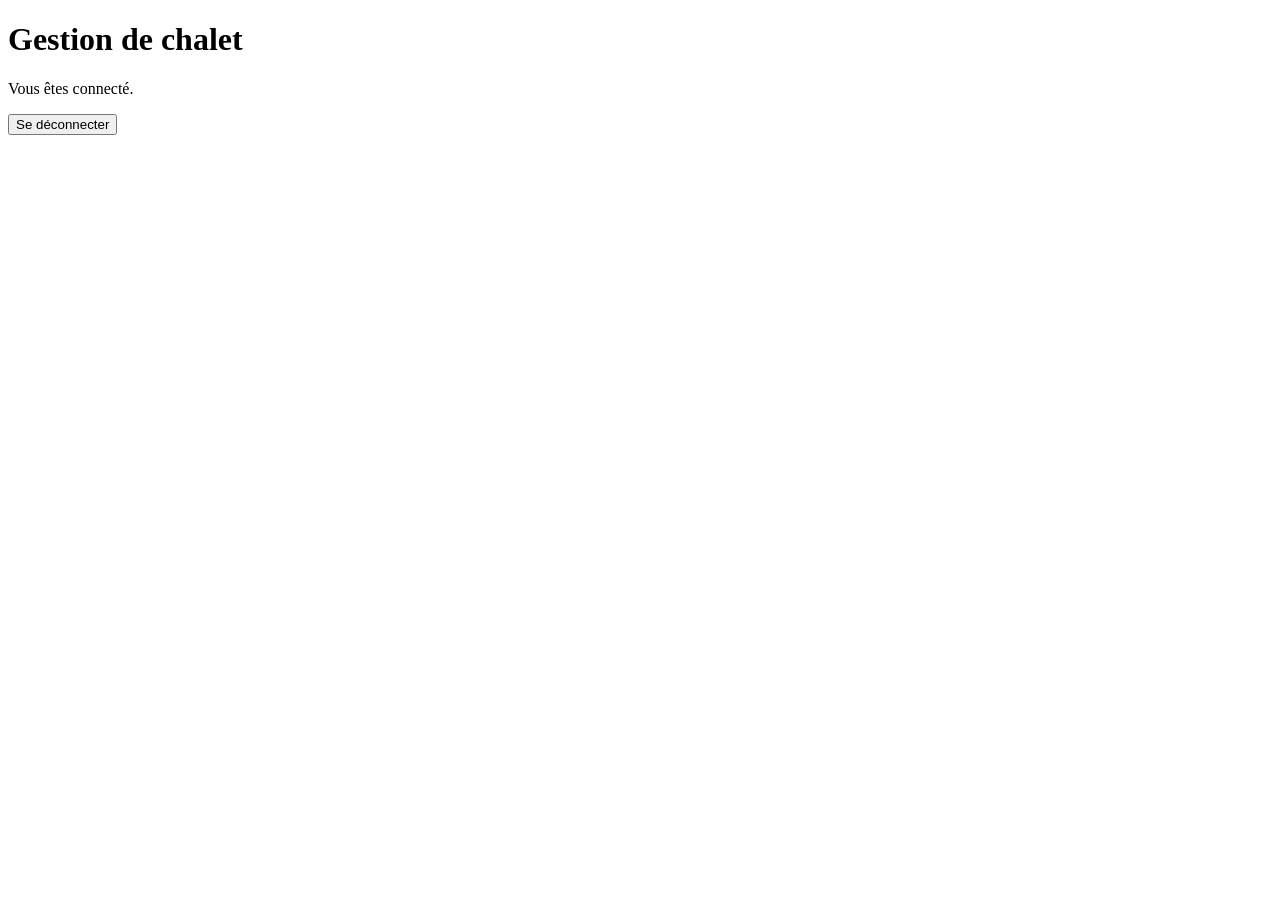
==== src/main/resources/static/accueil.html @ 22606a57 "feat: page de connexion, manifeste et service worker sans cache de la PWA (ca83, cs01, cs28) Co-Auth" ====
<!doctype html>
<html lang="fr">
<head>
  <meta charset="utf-8">
  <meta name="viewport" content="width=device-width, initial-scale=1">
  <title>Gestion de chalet</title>
  <link rel="manifest" href="/manifest.webmanifest">
  <link rel="icon" href="/icones/icone-192.png">
  <link rel="stylesheet" href="/style.css">
  <script src="/commun.js" defer></script>
  <script src="/accueil.js" defer></script>
</head>
<body>
  <main>
    <h1>Gestion de chalet</h1>
    <p>Vous êtes connecté.</p>
    <button id="deconnexion" type="button">Se déconnecter</button>
  </main>
</body>
</html>
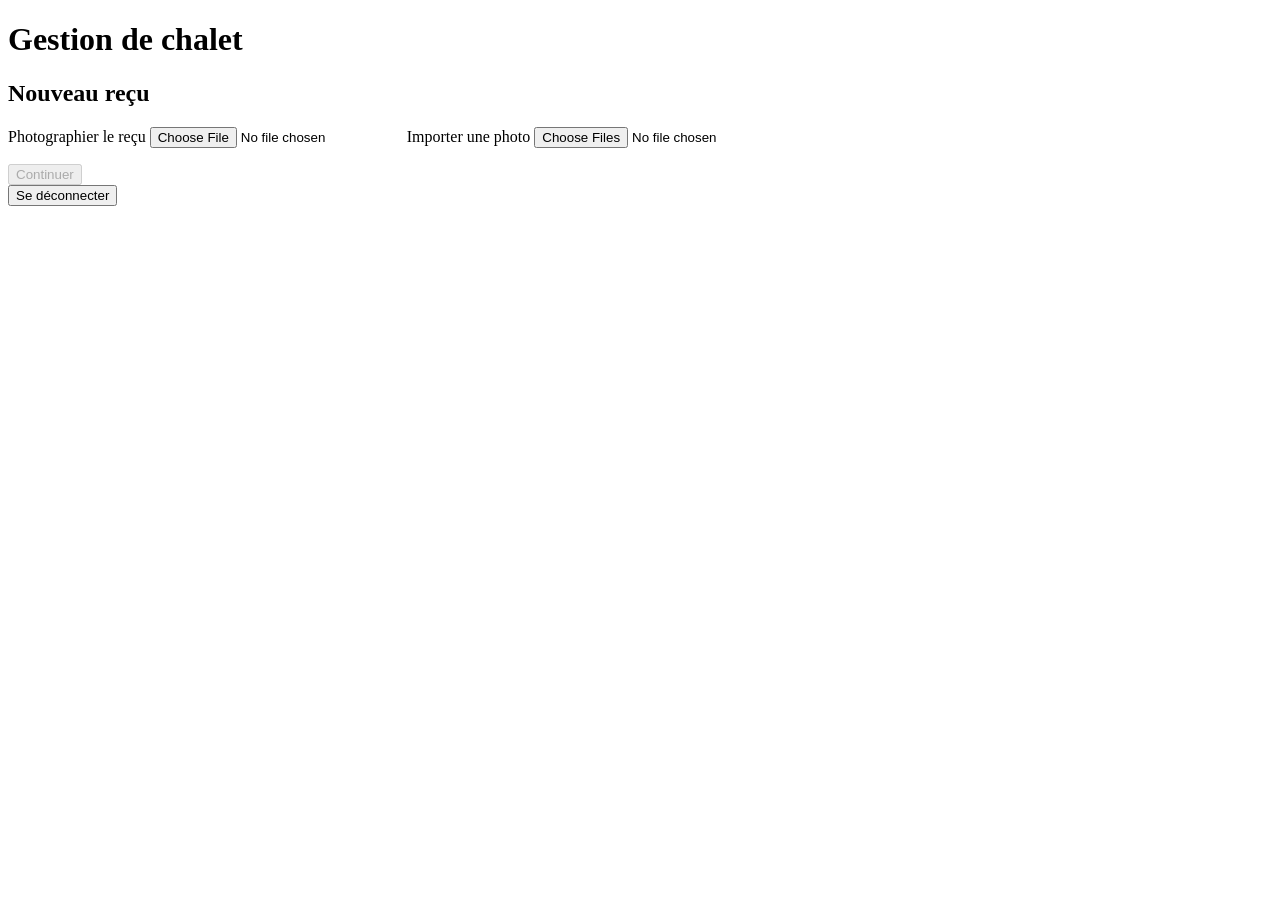
==== commit 10b29996: "feat: écrans de prise de vue et de validation d'un reçu (CA76, CA79, CA81) Les écrans sont prouvés d" ====
--- a/src/main/resources/static/accueil.html
+++ b/src/main/resources/static/accueil.html
@@ -9,12 +9,62 @@
   <link rel="stylesheet" href="/style.css">
   <script src="/commun.js" defer></script>
   <script src="/accueil.js" defer></script>
+  <script src="/recu.js" defer></script>
 </head>
 <body>
   <main>
     <h1>Gestion de chalet</h1>
-    <p>Vous êtes connecté.</p>
-    <button id="deconnexion" type="button">Se déconnecter</button>
+    <section id="prise-de-vue">
+      <h2>Nouveau reçu</h2>
+      <form>
+        <label for="photographier">Photographier le reçu</label>
+        <input id="photographier" type="file" accept="image/jpeg,image/png" capture="environment">
+        <label for="importer">Importer une photo</label>
+        <input id="importer" type="file" accept="image/jpeg,image/png" multiple>
+      </form>
+      <div id="photos-choisies" class="photos"></div>
+      <p id="message-depart" role="alert"></p>
+      <p id="message-succes" role="status"></p>
+      <button id="continuer" type="button" disabled>Continuer</button>
+    </section>
+
+    <section id="validation" hidden>
+      <h2>Valider le reçu</h2>
+      <div class="a-cote">
+        <div id="photos-a-valider" class="photos"></div>
+        <form id="formulaire-recu">
+          <label for="date">Date</label>
+          <input id="date" type="date" required>
+          <label for="fournisseur">Fournisseur</label>
+          <input id="fournisseur" type="text" maxlength="120" required>
+          <label for="objet">Objet</label>
+          <input id="objet" type="text" maxlength="200">
+          <label for="typeDepense">Type de dépense</label>
+          <select id="typeDepense" required>
+            <option value="">Choisir</option>
+          </select>
+          <label for="montantAvantTaxes">Montant avant taxes ($)</label>
+          <input id="montantAvantTaxes" type="text" inputmode="decimal" autocomplete="off">
+          <label for="tps">TPS ($)</label>
+          <input id="tps" type="text" inputmode="decimal" autocomplete="off">
+          <label for="tvq">TVQ ($)</label>
+          <input id="tvq" type="text" inputmode="decimal" autocomplete="off">
+          <label for="montantTotal">Montant total ($)</label>
+          <input id="montantTotal" type="text" inputmode="decimal" autocomplete="off" required>
+          <label for="numeroTps">Numéro d'inscription TPS</label>
+          <input id="numeroTps" type="text" maxlength="30" autocomplete="off">
+          <label for="numeroTvq">Numéro d'inscription TVQ</label>
+          <input id="numeroTvq" type="text" maxlength="30" autocomplete="off">
+          <p id="message-validation" role="alert"></p>
+          <div class="actions">
+            <button id="valider" type="submit">Valider</button>
+            <button id="abandonner" class="secondaire" type="button">Abandonner</button>
+          </div>
+        </form>
+      </div>
+    </section>
+
+    <button id="deconnexion" class="secondaire" type="button">Se déconnecter</button>
   </main>
 </body>
 </html>
